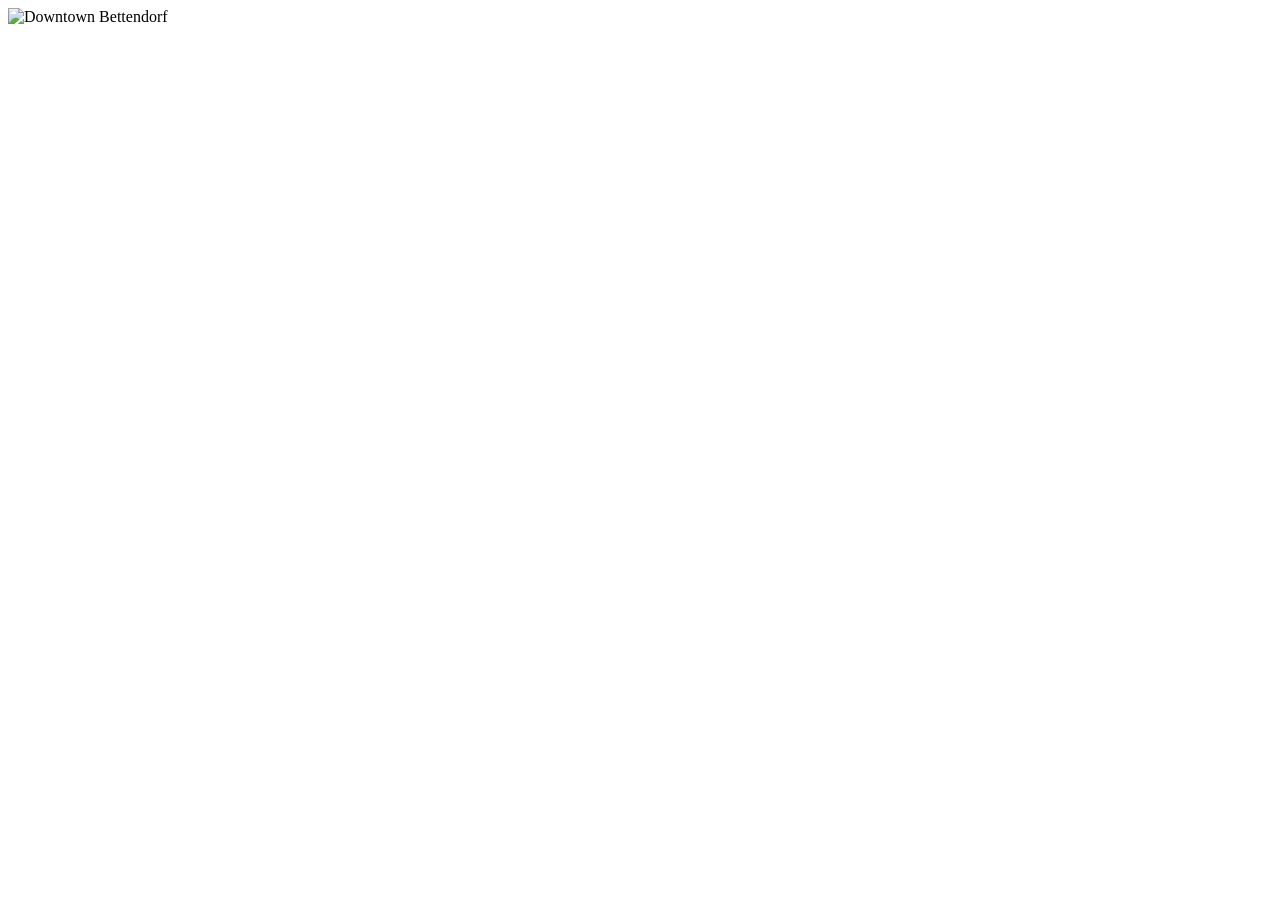
==== Image1.html @ 9e0c696f "Switch to Pages to allow zoom control" ====
﻿<!DOCTYPE html>
<html>
<head>
    <meta charset="utf-8" />
    <title></title>
</head>
<body>
<img alt="Downtown Bettendorf" src="https://iowaleague.org/wp-content/uploads/Downtown-Bettendorf-Restaurants-2026.jpg" width="100%">

</body>
</html>
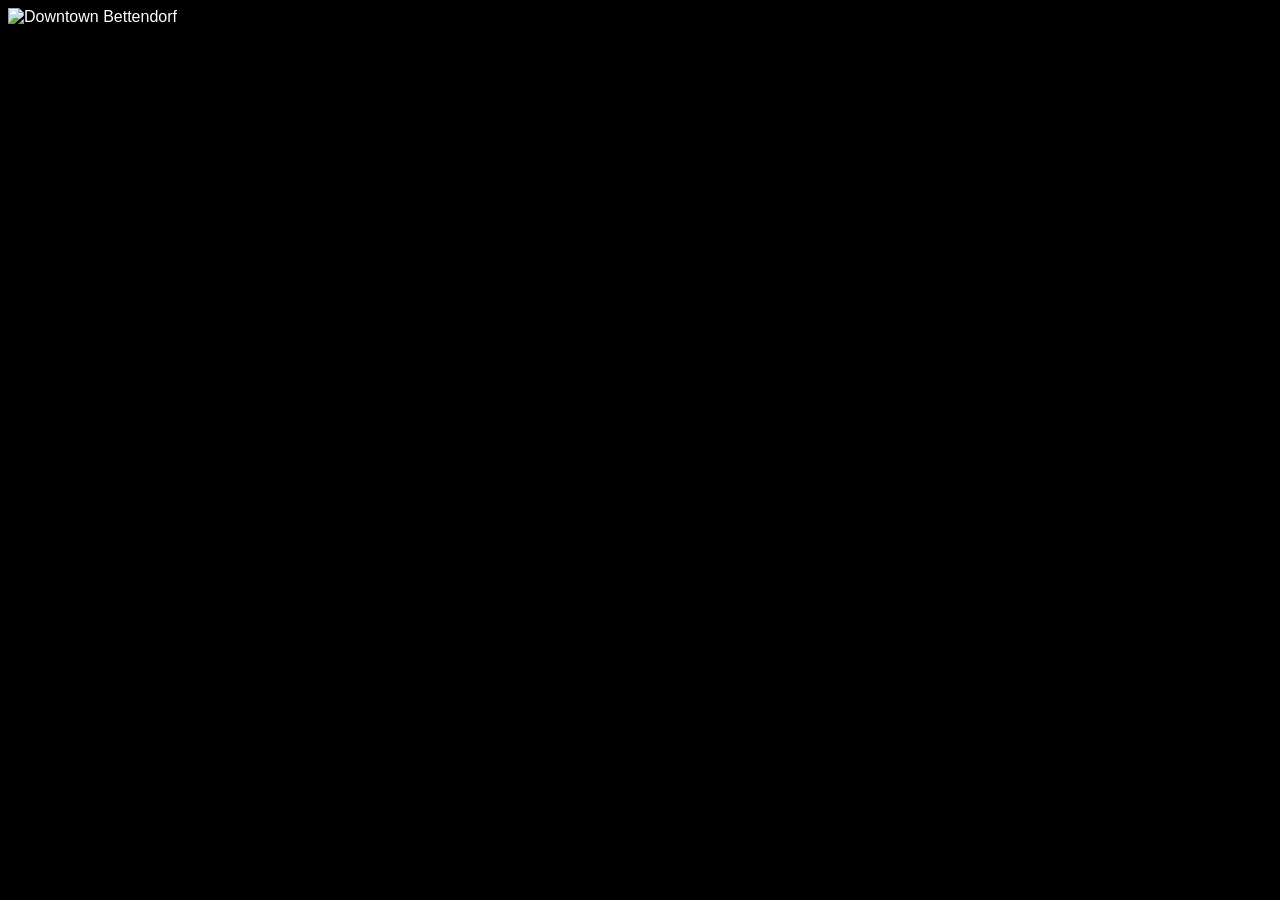
==== commit 0ee7eb2e: "Set image pages to 100% width and blackbackground" ====
--- a/Image1.html
+++ b/Image1.html
@@ -1,11 +1,23 @@
 ﻿<!DOCTYPE html>
 <html>
 <head>
-    <meta charset="utf-8" />
+    <meta name="viewport" charset="utf-8" content="width=device-width, initial-scale=1.0" />
+    <style>
+        img {
+            max-width: 100%;
+            height: auto;
+            display: block;
+        }
+        body {
+            background-color: black;
+            font-family: Arial, sans-serif;
+            color: white;
+        }
+    </style>
     <title></title>
 </head>
 <body>
-<img alt="Downtown Bettendorf" src="https://iowaleague.org/wp-content/uploads/Downtown-Bettendorf-Restaurants-2026.jpg" width="100%">
+<img alt="Downtown Bettendorf" src="https://iowaleague.org/wp-content/uploads/Downtown-Bettendorf-Restaurants-2026.jpg" >
 
 </body>
 </html>
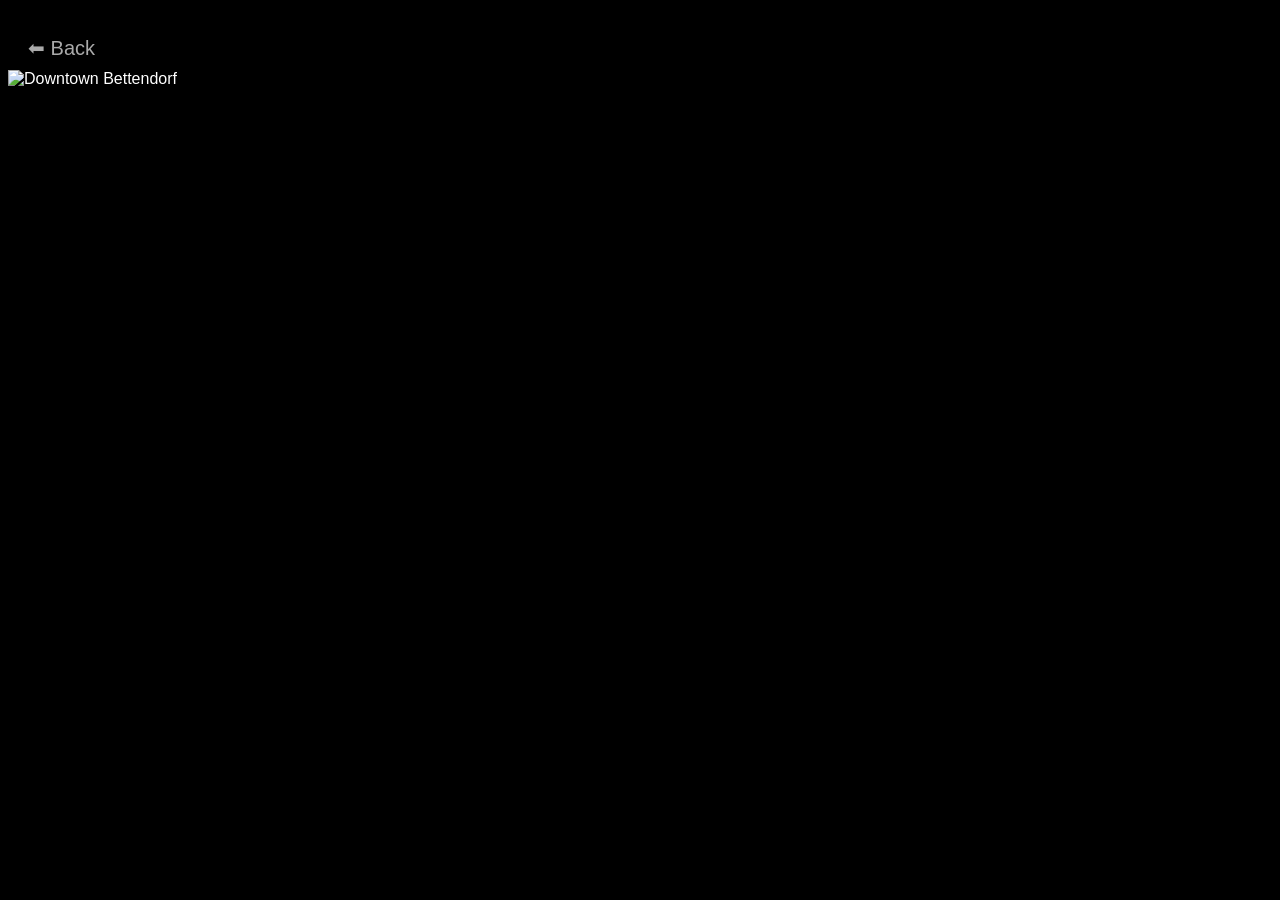
==== commit f36620c7: "More Links" ====
--- a/Image1.html
+++ b/Image1.html
@@ -4,7 +4,7 @@
     <meta name="viewport" charset="utf-8" content="width=device-width, initial-scale=1.0" />
     <style>
         img {
-            max-width: 100%;
+            max-width: 120%;
             height: auto;
             display: block;
         }
@@ -13,11 +13,24 @@
             font-family: Arial, sans-serif;
             color: white;
         }
+        .back {
+            display: inline-block;
+            margin-top: 18px;
+            font-size: clamp(16px, 4.5vw, 20px);
+            color: #aaa;
+            text-decoration: none;
+            padding: 10px 20px;
+        }
+
+            .back:hover {
+                color: #e94560;
+            }
     </style>
     <title></title>
 </head>
 <body>
-<img alt="Downtown Bettendorf" src="https://iowaleague.org/wp-content/uploads/Downtown-Bettendorf-Restaurants-2026.jpg" >
+<a href="InsiderInfo.html" class="back" id="back-link">&#x2B05; Back</a>
+<img alt="Downtown Bettendorf" src="https://iowaleague.org/wp-content/uploads/Downtown-Bettendorf-Restaurants-2026.jpg">
 
 </body>
 </html>
